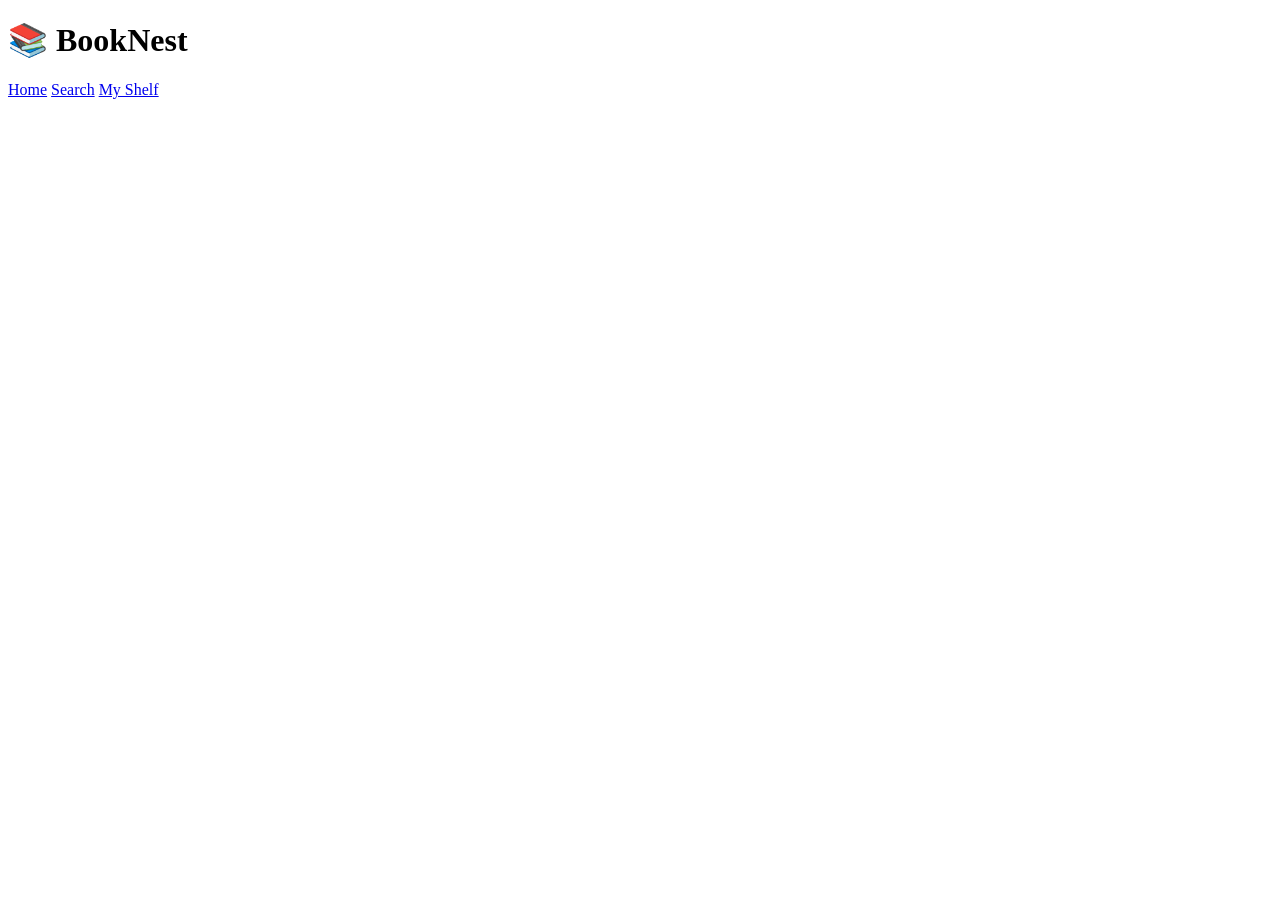
==== details.html @ c2e5a5d3 "Add details and shelf page skeleton" ====
<!DOCTYPE html>
<html lang="en">
<head>
    <meta charset="UTF-8">
    <meta name="viewport" content="width=device-width, initial-scale=1.0">
    <title>BookNest | Book Details</title>

    <link rel="stylesheet" href="details.css">
</head>
<body>

<header>
    <h1>📚 BookNest</h1>

    <nav>
        <a href="index.html">Home</a>
        <a href="search.html">Search</a>
        <a href="shelf.html">My Shelf</a>
    </nav>
</header>

<main>

    <div id="bookDetails">

    </div>

</main>

<script src="details.js"></script>

</body>
</html>
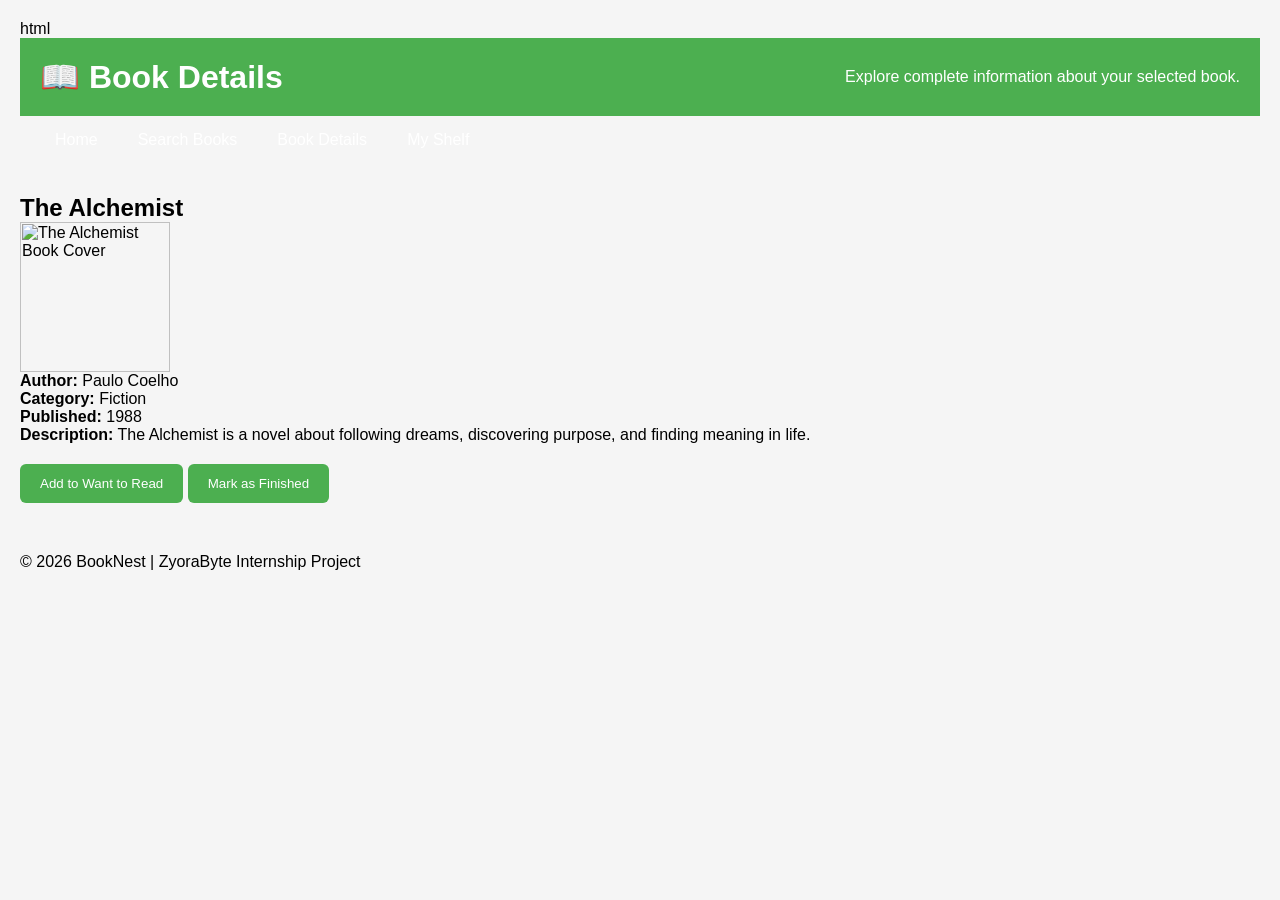
==== commit ea373b39: "Update details page layout" ====
--- a/details.html
+++ b/details.html
@@ -1,33 +1,122 @@
+html
 <!DOCTYPE html>
 <html lang="en">
+
 <head>
-    <meta charset="UTF-8">
-    <meta name="viewport" content="width=device-width, initial-scale=1.0">
-    <title>BookNest | Book Details</title>
 
-    <link rel="stylesheet" href="details.css">
+<meta charset="UTF-8">
+
+<meta name="viewport" content="width=device-width, initial-scale=1.0">
+
+<title>Book Details | BookNest</title>
+
+<link rel="stylesheet" href="css/style.css">
+
+<link rel="stylesheet" href="css/details.css">
+
 </head>
+
+
 <body>
 
+
 <header>
-    <h1>📚 BookNest</h1>
 
-    <nav>
-        <a href="index.html">Home</a>
-        <a href="search.html">Search</a>
-        <a href="shelf.html">My Shelf</a>
-    </nav>
+<h1>📖 Book Details</h1>
+
+<p>
+Explore complete information about your selected book.
+</p>
+
 </header>
+
+
+
+<nav>
+
+<a href="index.html">Home</a>
+
+<a href="search.html">Search Books</a>
+
+<a href="details.html">Book Details</a>
+
+<a href="shelf.html">My Shelf</a>
+
+</nav>
+
+
 
 <main>
 
-    <div id="bookDetails">
 
-    </div>
+<section>
+
+<h2>The Alchemist</h2>
+
+
+<img 
+src="assets/images/book-cover.jpg"
+alt="The Alchemist Book Cover"
+width="150">
+
+
+<p>
+<strong>Author:</strong> Paulo Coelho
+</p>
+
+
+<p>
+<strong>Category:</strong> Fiction
+</p>
+
+
+<p>
+<strong>Published:</strong> 1988
+</p>
+
+
+<p>
+
+<strong>Description:</strong>
+
+The Alchemist is a novel about following dreams,
+discovering purpose, and finding meaning in life.
+
+</p>
+
+
+
+<button>
+Add to Want to Read
+</button>
+
+
+<button>
+Mark as Finished
+</button>
+
+
+</section>
+
+
 
 </main>
 
-<script src="details.js"></script>
+
+
+<footer>
+
+<p>
+© 2026 BookNest | ZyoraByte Internship Project
+</p>
+
+</footer>
+
+
+
+<script src="js/details.js"></script>
+
 
 </body>
+
 </html>
--- a/css/style.css
+++ b/css/style.css
@@ -0,0 +1,21 @@
+main{
+    margin-top:30px;
+}
+body{
+    font-family: Arial, sans-serif;
+    margin:20px;
+}
+nav{
+    display:flex;
+    gap:20px;
+    padding:15px;
+}
+nav a{
+    text-decoration:none;
+}
+section{
+    margin:30px 0;
+}
+footer{
+    margin-top:50px;
+}
--- a/css/details.css
+++ b/css/details.css
@@ -0,0 +1,67 @@
+*{
+    margin:0;
+    padding:0;
+    box-sizing:border-box;
+    font-family:Arial,sans-serif;
+}
+
+body{
+    background:#f5f5f5;
+}
+
+header{
+    background:#4CAF50;
+    color:white;
+    padding:20px;
+    display:flex;
+    justify-content:space-between;
+    align-items:center;
+}
+
+nav a{
+    color:white;
+    text-decoration:none;
+    margin-left:20px;
+}
+
+#bookDetails{
+    width:80%;
+    margin:40px auto;
+    background:white;
+    padding:30px;
+    border-radius:10px;
+    display:flex;
+    gap:30px;
+    box-shadow:0 0 10px rgba(0,0,0,.1);
+}
+
+#bookDetails img{
+    width:250px;
+}
+
+.info{
+    flex:1;
+}
+
+.info h2{
+    margin-bottom:15px;
+}
+
+.info p{
+    margin-bottom:12px;
+    line-height:1.6;
+}
+
+button{
+    margin-top:20px;
+    padding:12px 20px;
+    border:none;
+    background:#4CAF50;
+    color:white;
+    cursor:pointer;
+    border-radius:6px;
+}
+
+button:hover{
+    background:#388E3C;
+}
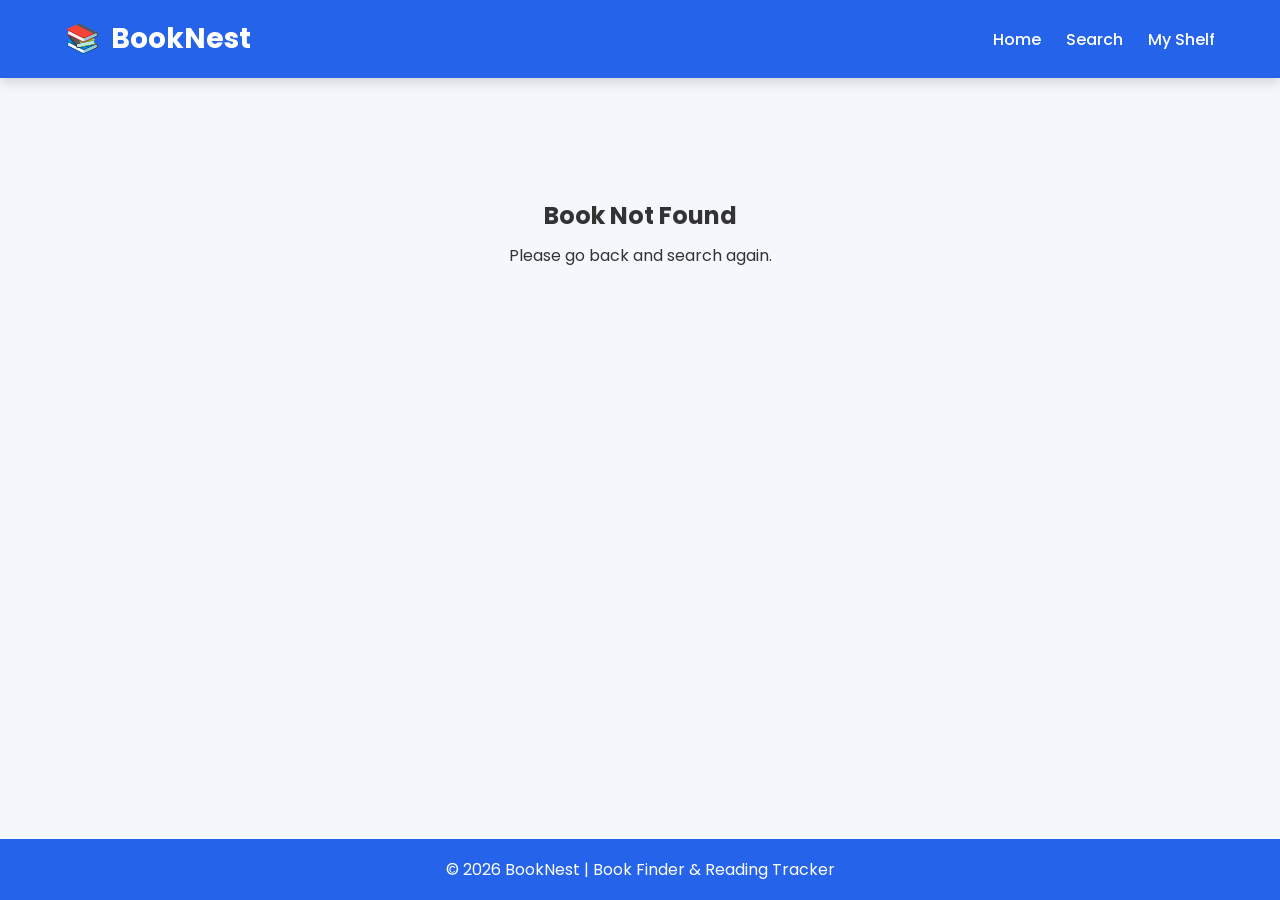
==== commit 8992de58: "Add responsive Book Details and My Shelf page" ====
--- a/details.html
+++ b/details.html
@@ -1,121 +1,216 @@
-html
 <!DOCTYPE html>
 <html lang="en">
 
 <head>
-
-<meta charset="UTF-8">
-
-<meta name="viewport" content="width=device-width, initial-scale=1.0">
-
-<title>Book Details | BookNest</title>
-
-<link rel="stylesheet" href="css/style.css">
-
-<link rel="stylesheet" href="css/details.css">
-
+    <meta charset="UTF-8">
+    <meta name="viewport" content="width=device-width, initial-scale=1.0">
+
+    <title>BookNest | Book Details</title>
+
+    <link rel="stylesheet" href="css/details.css">
+
+    <link rel="preconnect" href="https://fonts.googleapis.com">
+    <link rel="preconnect" href="https://fonts.gstatic.com" crossorigin>
+
+    <link href="https://fonts.googleapis.com/css2?family=Poppins:wght@300;400;500;600;700&display=swap"
+        rel="stylesheet">
+
+    <script src="https://kit.fontawesome.com/6c4c8f41f7.js" crossorigin="anonymous"></script>
 </head>
 
-
 <body>
 
-
-<header>
-
-<h1>📖 Book Details</h1>
-
-<p>
-Explore complete information about your selected book.
-</p>
-
-</header>
-
-
-
-<nav>
-
-<a href="index.html">Home</a>
-
-<a href="search.html">Search Books</a>
-
-<a href="details.html">Book Details</a>
-
-<a href="shelf.html">My Shelf</a>
-
-</nav>
-
-
-
-<main>
-
-
-<section>
-
-<h2>The Alchemist</h2>
-
-
-<img 
-src="assets/images/book-cover.jpg"
-alt="The Alchemist Book Cover"
-width="150">
-
-
-<p>
-<strong>Author:</strong> Paulo Coelho
-</p>
-
-
-<p>
-<strong>Category:</strong> Fiction
-</p>
-
-
-<p>
-<strong>Published:</strong> 1988
-</p>
-
-
-<p>
-
-<strong>Description:</strong>
-
-The Alchemist is a novel about following dreams,
-discovering purpose, and finding meaning in life.
-
-</p>
-
-
-
-<button>
-Add to Want to Read
-</button>
-
-
-<button>
-Mark as Finished
-</button>
-
-
-</section>
-
-
-
-</main>
-
-
-
-<footer>
-
-<p>
-© 2026 BookNest | ZyoraByte Internship Project
-</p>
-
-</footer>
-
-
-
-<script src="js/details.js"></script>
-
+    <!-- ================= NAVBAR ================= -->
+
+    <header>
+
+        <nav class="navbar">
+
+            <div class="logo">
+                📚 <span>BookNest</span>
+            </div>
+
+            <ul>
+
+                <li>
+                    <a href="index.html">Home</a>
+                </li>
+
+                <li>
+                    <a href="search.html">Search</a>
+                </li>
+
+                <li>
+                    <a href="shelf.html">My Shelf</a>
+                </li>
+
+            </ul>
+
+        </nav>
+
+    </header>
+
+    <!-- ================= MAIN ================= -->
+
+    <main class="container">
+
+        <!-- Loading -->
+
+        <div id="loading" class="loading">
+
+            <i class="fas fa-spinner fa-spin"></i>
+
+            <p>Loading Book...</p>
+
+        </div>
+
+        <!-- Error -->
+
+        <div id="error" class="error hidden">
+
+            <i class="fas fa-circle-exclamation"></i>
+
+            <h2>Book Not Found</h2>
+
+            <p>Please go back and search again.</p>
+
+        </div>
+
+        <!-- Book Card -->
+
+        <section id="bookDetails" class="book-card hidden">
+
+            <!-- Left -->
+
+            <div class="book-image">
+
+                <img id="bookCover" src="" alt="Book Cover">
+
+            </div>
+
+            <!-- Right -->
+
+            <div class="book-info">
+
+                <h1 id="title">
+                    Loading...
+                </h1>
+
+                <p class="author">
+                    <strong>Author:</strong>
+
+                    <span id="author"></span>
+                </p>
+
+                <p>
+
+                    <strong>Publisher:</strong>
+
+                    <span id="publisher"></span>
+
+                </p>
+
+                <p>
+
+                    <strong>Published:</strong>
+
+                    <span id="publishedDate"></span>
+
+                </p>
+
+                <p>
+
+                    <strong>Category:</strong>
+
+                    <span id="category"></span>
+
+                </p>
+
+                <p>
+
+                    <strong>Pages:</strong>
+
+                    <span id="pages"></span>
+
+                </p>
+
+                <p>
+
+                    <strong>Language:</strong>
+
+                    <span id="language"></span>
+
+                </p>
+
+                <p>
+
+                    <strong>Rating:</strong>
+
+                    <span id="rating"></span>
+
+                </p>
+
+                <!-- Buttons -->
+
+                <div class="buttons">
+
+                    <button id="wantBtn" class="primary">
+
+                        <i class="fas fa-bookmark"></i>
+
+                        Want to Read
+
+                    </button>
+
+                    <button id="finishBtn" class="success">
+
+                        <i class="fas fa-check-circle"></i>
+
+                        Finished
+
+                    </button>
+
+                </div>
+
+                <!-- Description -->
+
+                <div class="description">
+
+                    <h2>Description</h2>
+
+                    <p id="description">
+
+                    </p>
+
+                </div>
+
+            </div>
+
+        </section>
+
+    </main>
+
+    <!-- Toast -->
+
+    <div id="toast" class="toast">
+
+        Saved Successfully!
+
+    </div>
+
+    <!-- Footer -->
+
+    <footer>
+
+        <p>
+
+            © 2026 BookNest | Book Finder & Reading Tracker
+
+        </p>
+
+    </footer>
+
+    <script src="js/details.js"></script>
 
 </body>
 
--- a/css/details.css
+++ b/css/details.css
@@ -1,67 +1,381 @@
+/* ===========================
+   Google Font
+=========================== */
+
 *{
     margin:0;
     padding:0;
     box-sizing:border-box;
-    font-family:Arial,sans-serif;
+    font-family:'Poppins',sans-serif;
 }
 
 body{
-    background:#f5f5f5;
-}
+    background:#f4f7fb;
+    color:#333;
+    min-height:100vh;
+    display:flex;
+    flex-direction:column;
+}
+
+/* ===========================
+   Navbar
+=========================== */
 
 header{
-    background:#4CAF50;
-    color:white;
-    padding:20px;
+    background:#2563eb;
+    color:#fff;
+    box-shadow:0 4px 12px rgba(0,0,0,.15);
+}
+
+.navbar{
+    max-width:1200px;
+    margin:auto;
     display:flex;
     justify-content:space-between;
     align-items:center;
-}
-
-nav a{
+    padding:18px 25px;
+}
+
+.logo{
+    font-size:28px;
+    font-weight:700;
+}
+
+.logo span{
+    margin-left:5px;
+}
+
+.navbar ul{
+    display:flex;
+    list-style:none;
+    gap:25px;
+}
+
+.navbar a{
     color:white;
     text-decoration:none;
-    margin-left:20px;
-}
-
-#bookDetails{
-    width:80%;
+    font-weight:500;
+    transition:.3s;
+}
+
+.navbar a:hover{
+    color:#ffd54f;
+}
+
+/* ===========================
+   Main Container
+=========================== */
+
+.container{
+    width:90%;
+    max-width:1200px;
     margin:40px auto;
+    flex:1;
+}
+
+/* ===========================
+   Book Card
+=========================== */
+
+.book-card{
     background:white;
-    padding:30px;
+    border-radius:20px;
+    display:grid;
+    grid-template-columns:350px 1fr;
+    gap:40px;
+    padding:35px;
+    box-shadow:0 10px 30px rgba(0,0,0,.1);
+}
+
+/* ===========================
+   Book Image
+=========================== */
+
+.book-image{
+    display:flex;
+    justify-content:center;
+    align-items:flex-start;
+}
+
+.book-image img{
+    width:100%;
+    max-width:300px;
+    border-radius:15px;
+    box-shadow:0 12px 25px rgba(0,0,0,.25);
+    transition:.4s;
+}
+
+.book-image img:hover{
+    transform:scale(1.04);
+}
+
+/* ===========================
+   Book Info
+=========================== */
+
+.book-info h1{
+    color:#1d4ed8;
+    margin-bottom:20px;
+    font-size:34px;
+}
+
+.book-info p{
+    margin:12px 0;
+    font-size:17px;
+    line-height:1.6;
+}
+
+.book-info strong{
+    color:#111827;
+}
+
+/* ===========================
+   Buttons
+=========================== */
+
+.buttons{
+    display:flex;
+    gap:15px;
+    margin:30px 0;
+    flex-wrap:wrap;
+}
+
+button{
+    border:none;
+    cursor:pointer;
+    padding:14px 22px;
     border-radius:10px;
-    display:flex;
-    gap:30px;
-    box-shadow:0 0 10px rgba(0,0,0,.1);
-}
-
-#bookDetails img{
-    width:250px;
-}
-
-.info{
-    flex:1;
-}
-
-.info h2{
+    font-size:16px;
+    font-weight:600;
+    transition:.3s;
+}
+
+.primary{
+    background:#2563eb;
+    color:white;
+}
+
+.primary:hover{
+    background:#1d4ed8;
+    transform:translateY(-2px);
+}
+
+.success{
+    background:#16a34a;
+    color:white;
+}
+
+.success:hover{
+    background:#15803d;
+    transform:translateY(-2px);
+}
+
+/* ===========================
+   Description
+=========================== */
+
+.description{
+    margin-top:20px;
+}
+
+.description h2{
+    color:#1d4ed8;
+    margin-bottom:10px;
+}
+
+.description p{
+    text-align:justify;
+    line-height:1.8;
+}
+
+/* ===========================
+   Loading
+=========================== */
+
+.loading{
+    text-align:center;
+    padding:80px;
+}
+
+.loading i{
+    font-size:55px;
+    color:#2563eb;
+    margin-bottom:20px;
+}
+
+.loading p{
+    font-size:22px;
+}
+
+/* ===========================
+   Error
+=========================== */
+
+.error{
+    text-align:center;
+    padding:80px;
+}
+
+.error i{
+    font-size:60px;
+    color:red;
     margin-bottom:15px;
 }
 
-.info p{
-    margin-bottom:12px;
-    line-height:1.6;
+.error h2{
+    margin-bottom:10px;
+}
+
+/* ===========================
+   Toast
+=========================== */
+
+.toast{
+    position:fixed;
+    right:30px;
+    bottom:30px;
+    background:#16a34a;
+    color:white;
+    padding:15px 25px;
+    border-radius:8px;
+    opacity:0;
+    visibility:hidden;
+    transition:.4s;
+    font-weight:600;
+}
+
+.toast.show{
+    opacity:1;
+    visibility:visible;
+}
+
+/* ===========================
+   Utility
+=========================== */
+
+.hidden{
+    display:none;
+}
+
+/* ===========================
+   Footer
+=========================== */
+
+footer{
+    background:#2563eb;
+    color:white;
+    text-align:center;
+    padding:18px;
+    margin-top:40px;
+}
+
+/* ===========================
+   Tablet
+=========================== */
+
+@media(max-width:900px){
+
+.book-card{
+
+grid-template-columns:1fr;
+
+text-align:center;
+
+}
+
+.book-image{
+
+justify-content:center;
+
+}
+
+.buttons{
+
+justify-content:center;
+
+}
+
+.description{
+
+text-align:left;
+
+}
+
+}
+
+/* ===========================
+   Mobile
+=========================== */
+
+@media(max-width:600px){
+
+.navbar{
+
+flex-direction:column;
+
+gap:15px;
+
+}
+
+.navbar ul{
+
+flex-wrap:wrap;
+
+justify-content:center;
+
+gap:15px;
+
+}
+
+.book-card{
+
+padding:20px;
+
+}
+
+.book-info h1{
+
+font-size:28px;
+
+}
+
+.book-info p{
+
+font-size:15px;
+
 }
 
 button{
-    margin-top:20px;
-    padding:12px 20px;
-    border:none;
-    background:#4CAF50;
-    color:white;
-    cursor:pointer;
-    border-radius:6px;
-}
-
-button:hover{
-    background:#388E3C;
+
+width:100%;
+
+}
+
+.book-image img{
+
+max-width:220px;
+
+}
+
+.loading{
+
+padding:50px;
+
+}
+
+.error{
+
+padding:50px;
+
+}
+
+.toast{
+
+left:20px;
+right:20px;
+bottom:20px;
+text-align:center;
+
+}
+
 }
